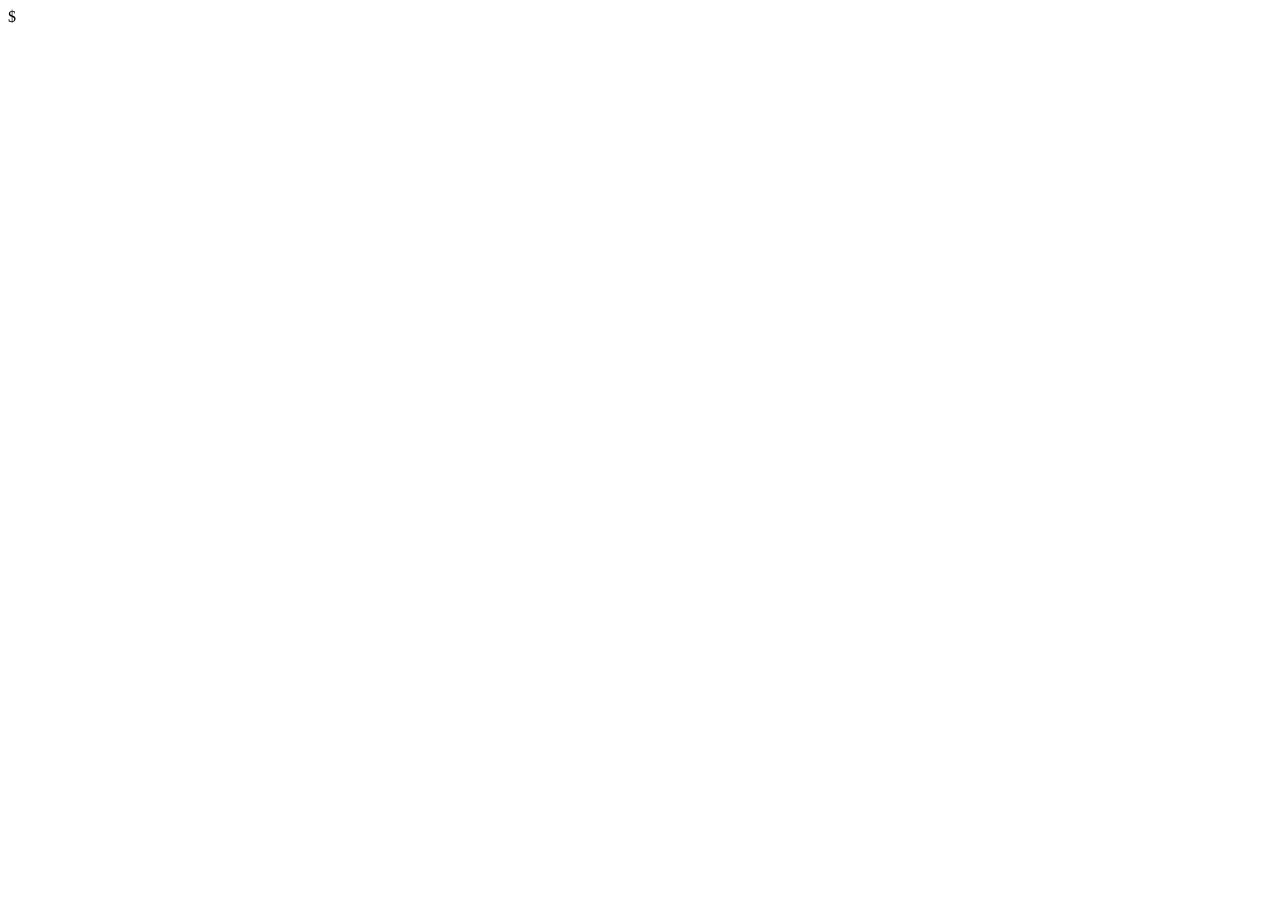
==== index.html @ 0fbecf25 "Added .gitignore and tracked files" ====
<!DOCTYPE html>
<html lang="en">
<head>
    <meta charset="UTF-8">
    <meta name="viewport" content="width=device-width, initial-scale=1.0">
    <title>Document</title>
</head>
<body>
    $
</body>
</html>
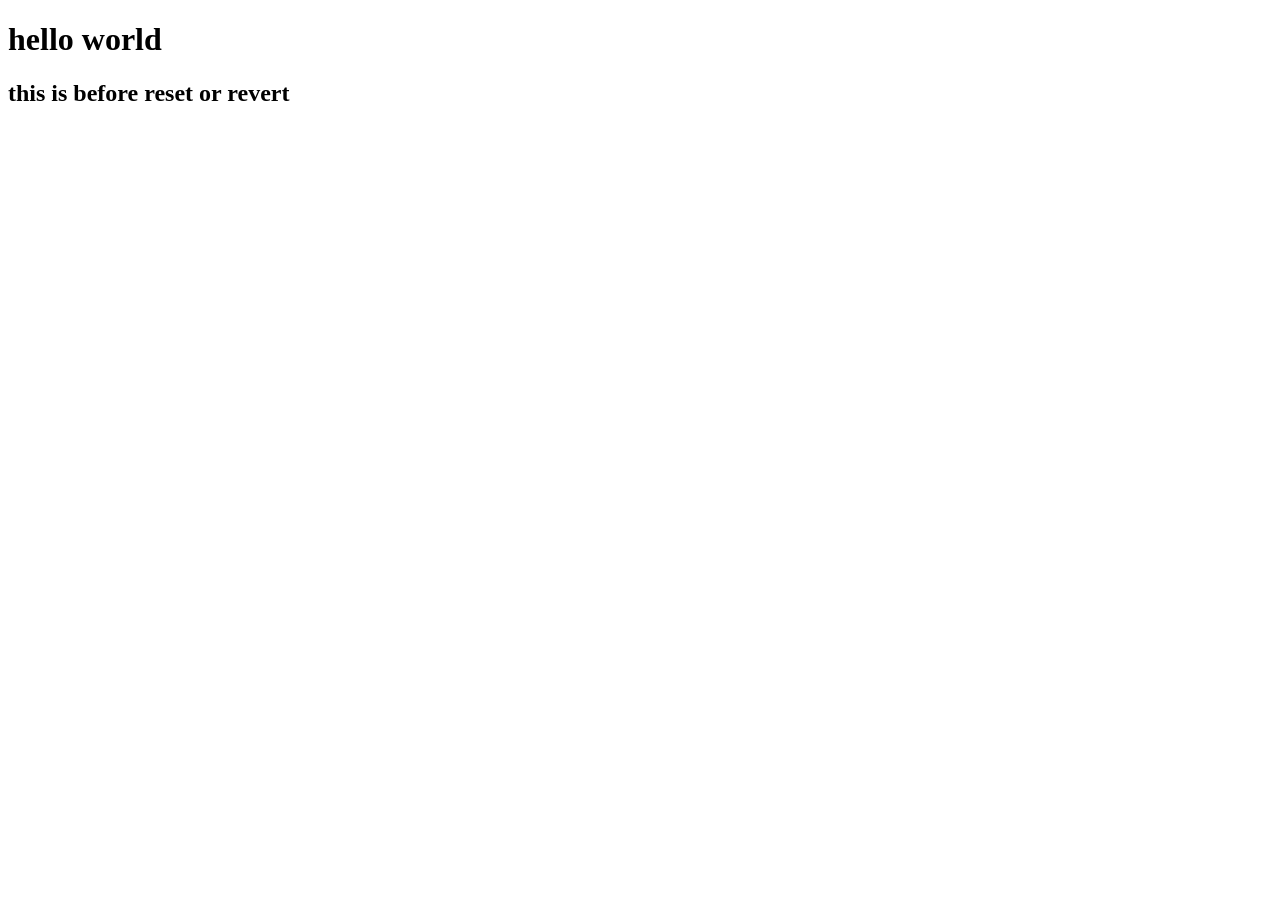
==== commit 42c6d3ef: "added content" ====
--- a/index.html
+++ b/index.html
@@ -6,6 +6,7 @@
     <title>Document</title>
 </head>
 <body>
-    $
+    <h1>hello world</h1>
+    <h2>this is before reset or revert</h2>
 </body>
 </html>
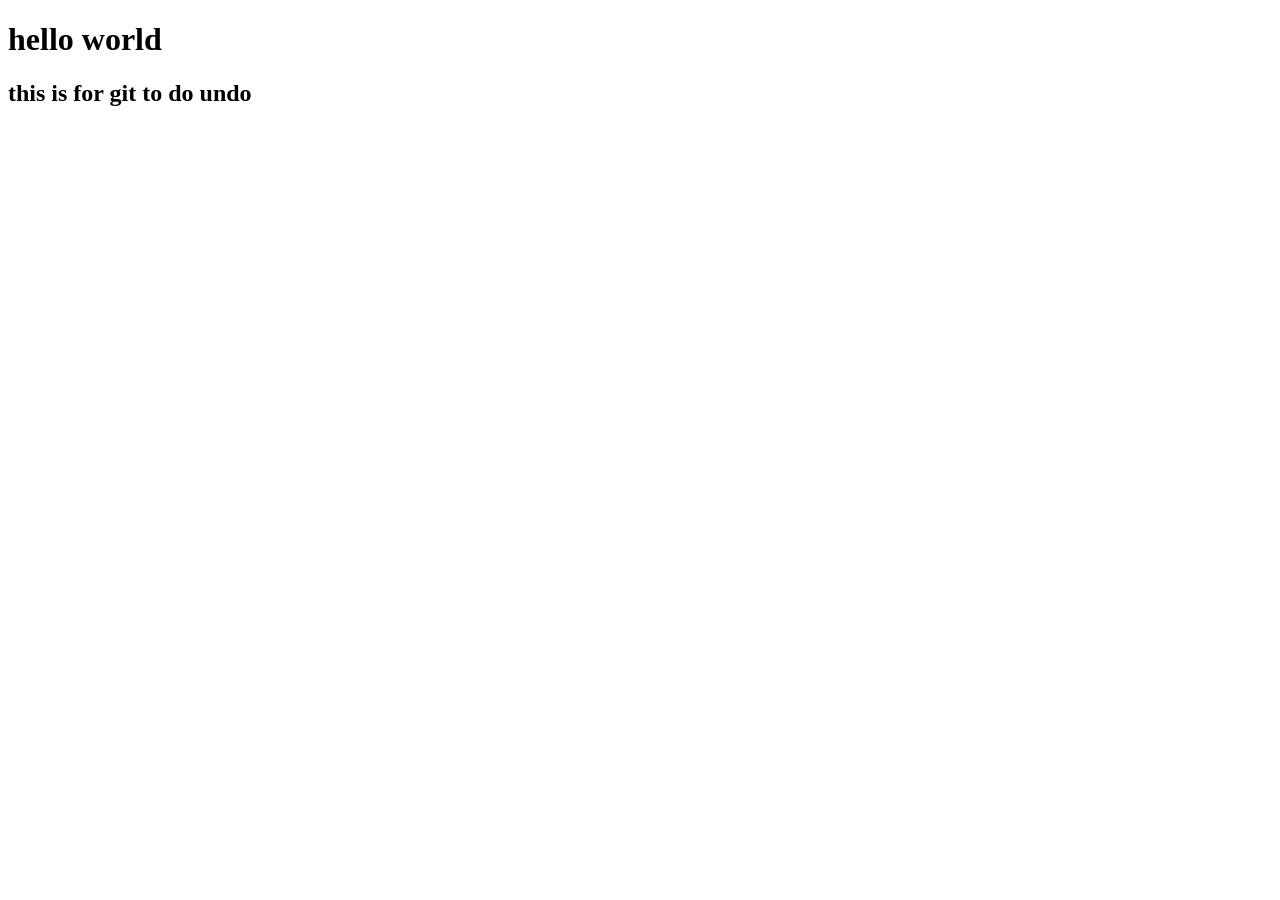
==== commit cd201e1b: "Test commit to undo" ====
--- a/index.html
+++ b/index.html
@@ -7,6 +7,6 @@
 </head>
 <body>
     <h1>hello world</h1>
-    <h2>this is before reset or revert</h2>
+    <h2>this is for git to do undo</h2>
 </body>
 </html>
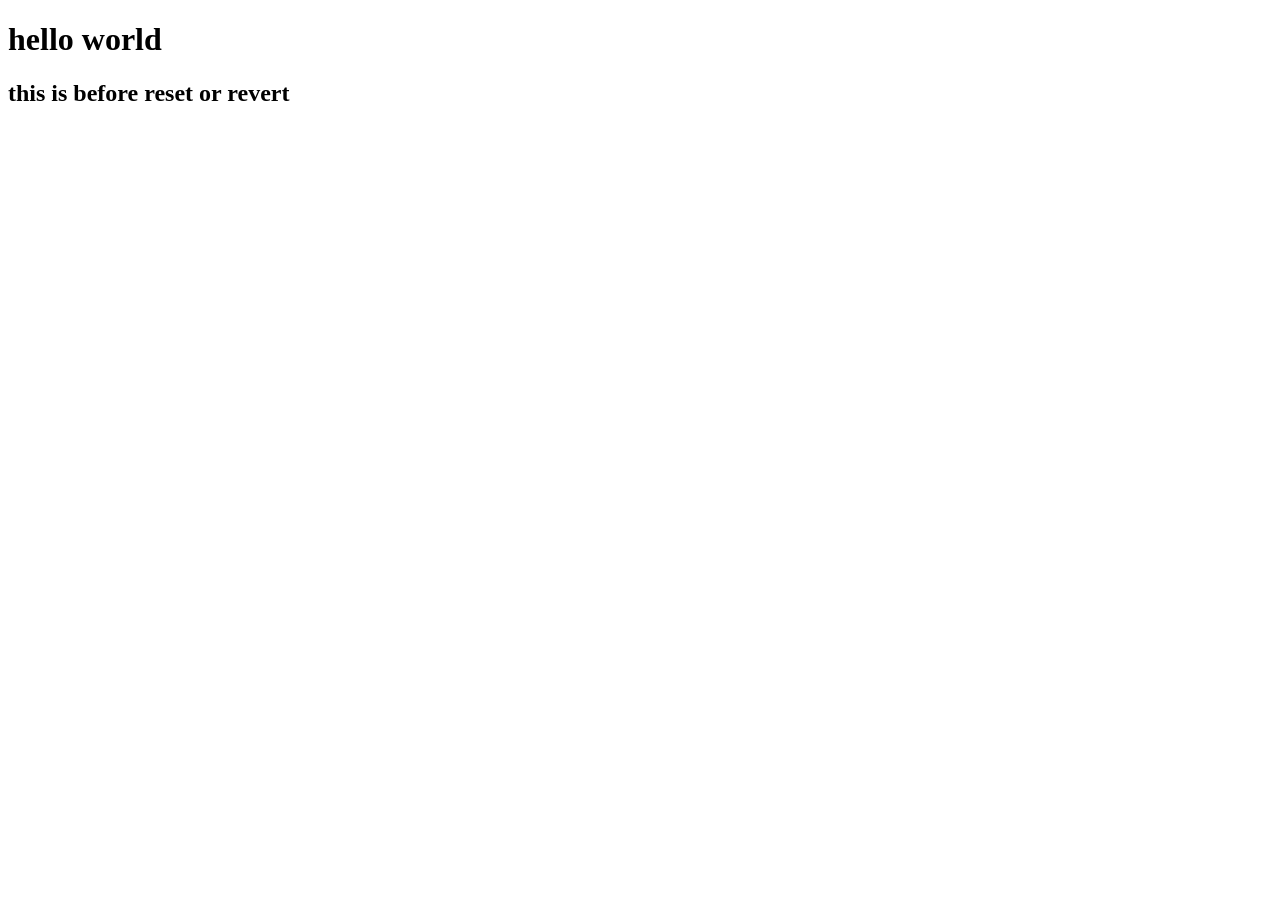
==== commit 33a3b504: "Revert "Test commit to undo" This reverts commit cd201e1b3d78a421fbc9cc9132af45d31e5e652d.  i Please" ====
--- a/index.html
+++ b/index.html
@@ -7,6 +7,6 @@
 </head>
 <body>
     <h1>hello world</h1>
-    <h2>this is for git to do undo</h2>
+    <h2>this is before reset or revert</h2>
 </body>
 </html>
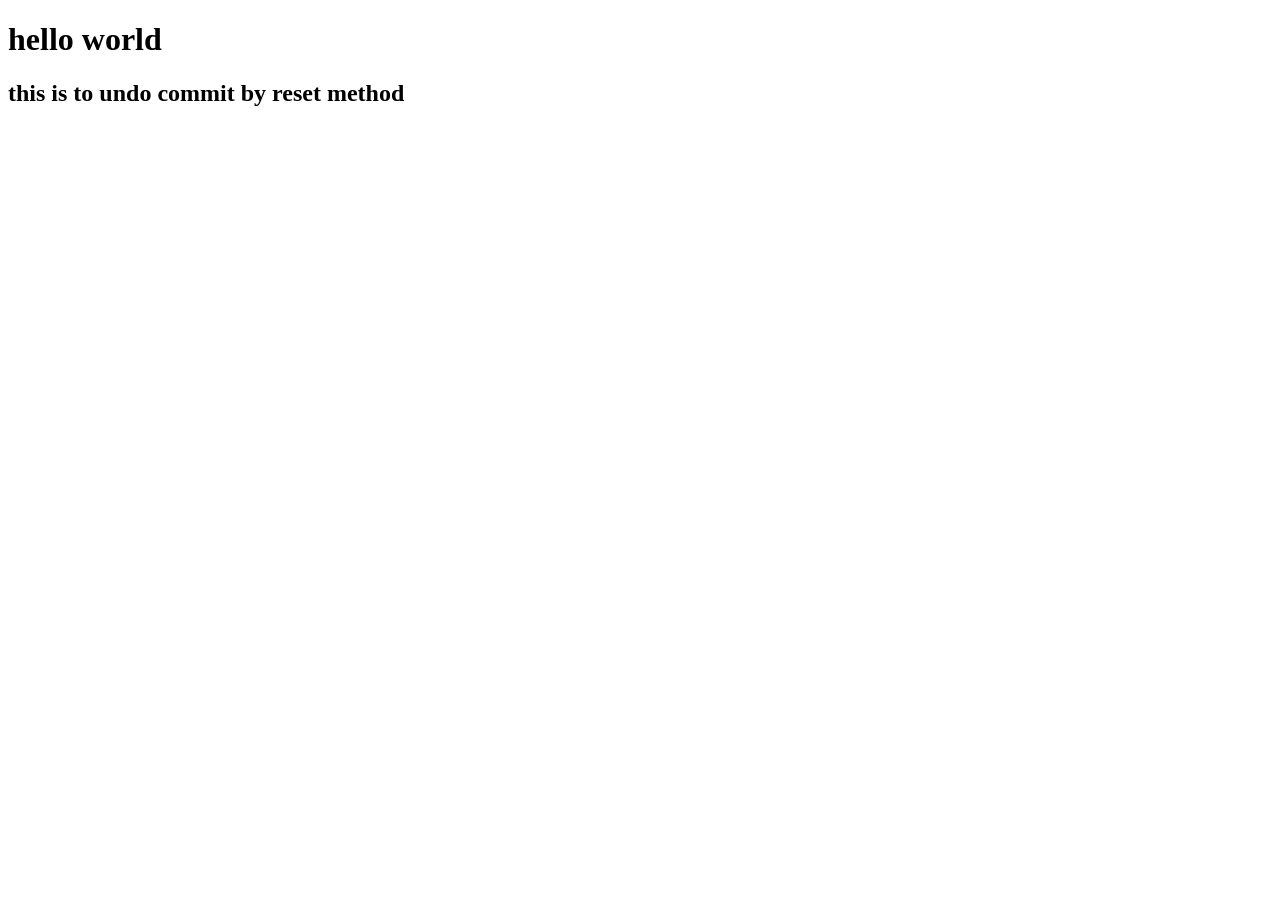
==== commit 426a32d0: "test file to show reset method" ====
--- a/index.html
+++ b/index.html
@@ -7,6 +7,6 @@
 </head>
 <body>
     <h1>hello world</h1>
-    <h2>this is before reset or revert</h2>
+    <h2>this is to undo commit by reset method</h2>
 </body>
 </html>
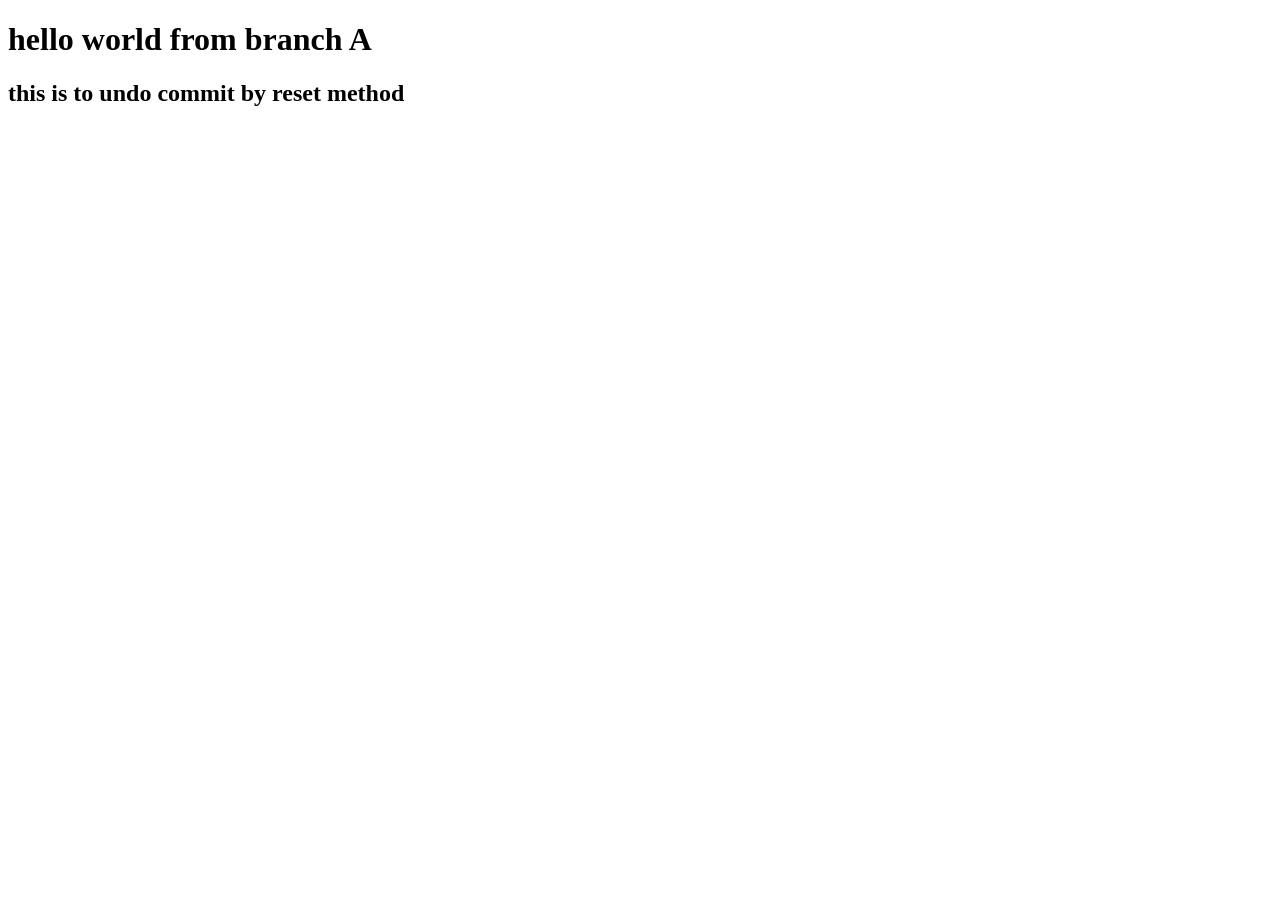
==== commit 9afd1f6c: "Updated in branch A" ====
--- a/index.html
+++ b/index.html
@@ -6,7 +6,7 @@
     <title>Document</title>
 </head>
 <body>
-    <h1>hello world</h1>
+    <h1>hello world from branch A</h1>
     <h2>this is to undo commit by reset method</h2>
 </body>
 </html>
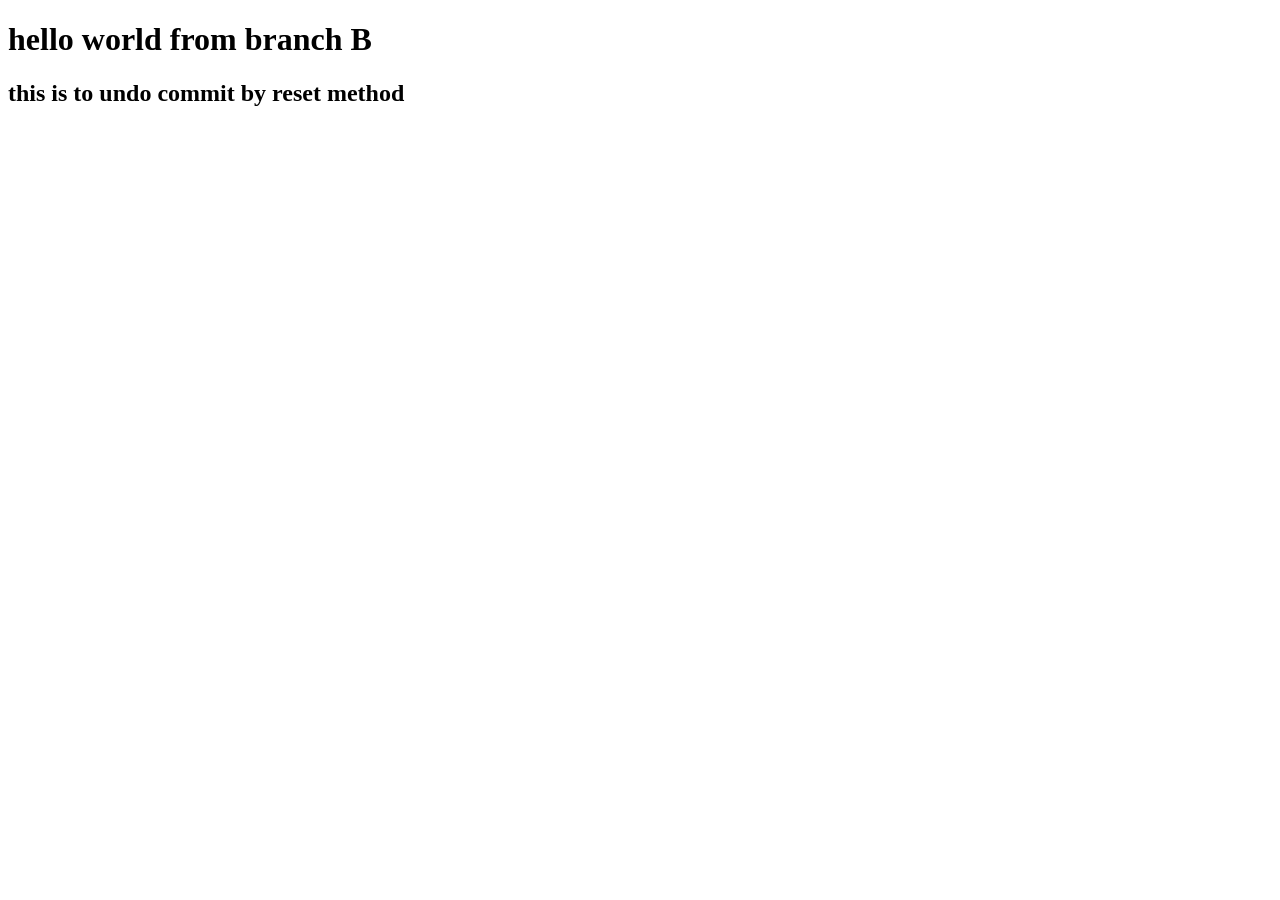
==== commit 7f3803f6: "Updated in branch B" ====
--- a/index.html
+++ b/index.html
@@ -6,7 +6,7 @@
     <title>Document</title>
 </head>
 <body>
-    <h1>hello world from branch A</h1>
+    <h1>hello world from branch B</h1>
     <h2>this is to undo commit by reset method</h2>
 </body>
 </html>
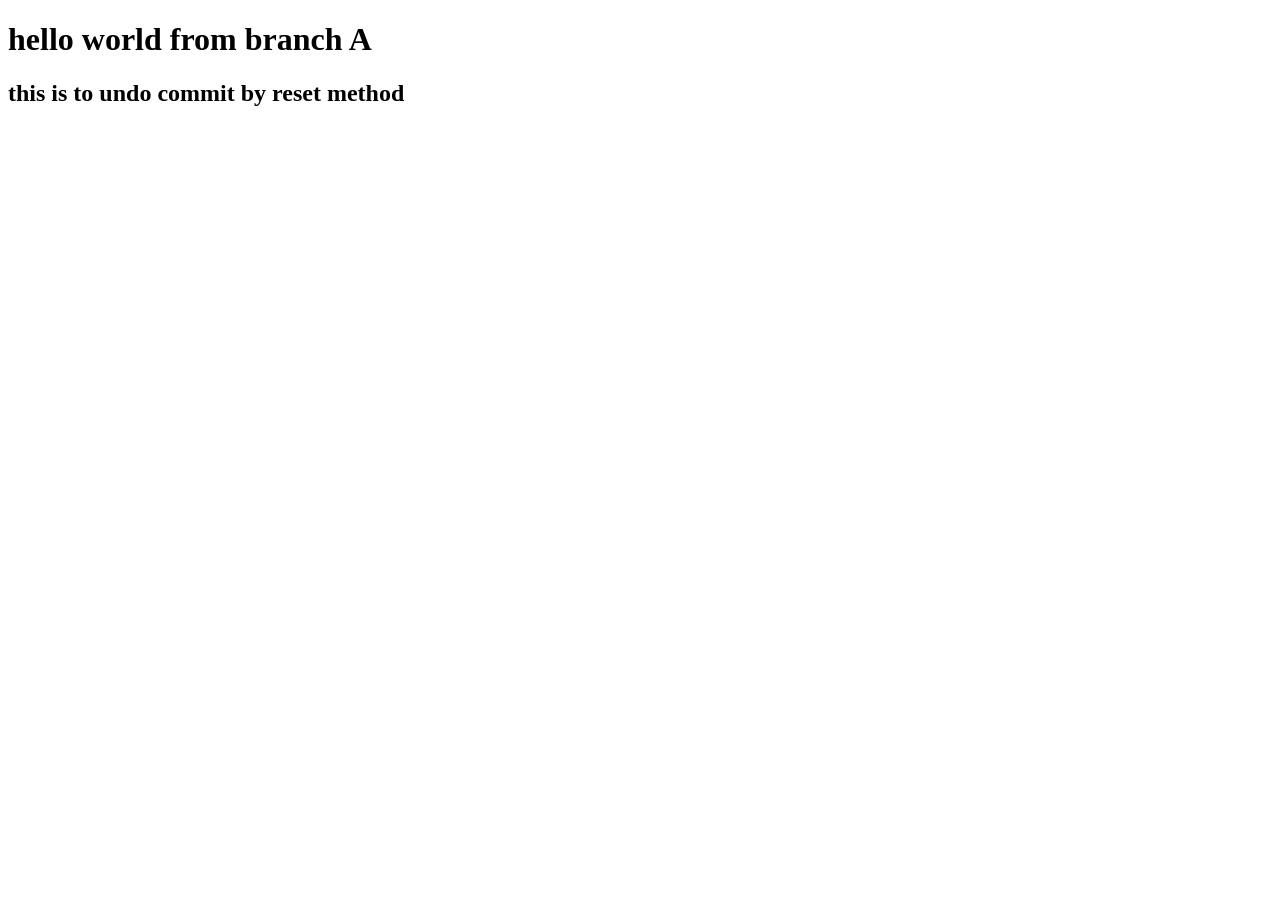
==== commit 06aa4485: "merged to branch b and accepted A" ====
--- a/index.html
+++ b/index.html
@@ -6,7 +6,7 @@
     <title>Document</title>
 </head>
 <body>
-    <h1>hello world from branch B</h1>
+    <h1>hello world from branch A</h1>
     <h2>this is to undo commit by reset method</h2>
 </body>
 </html>
